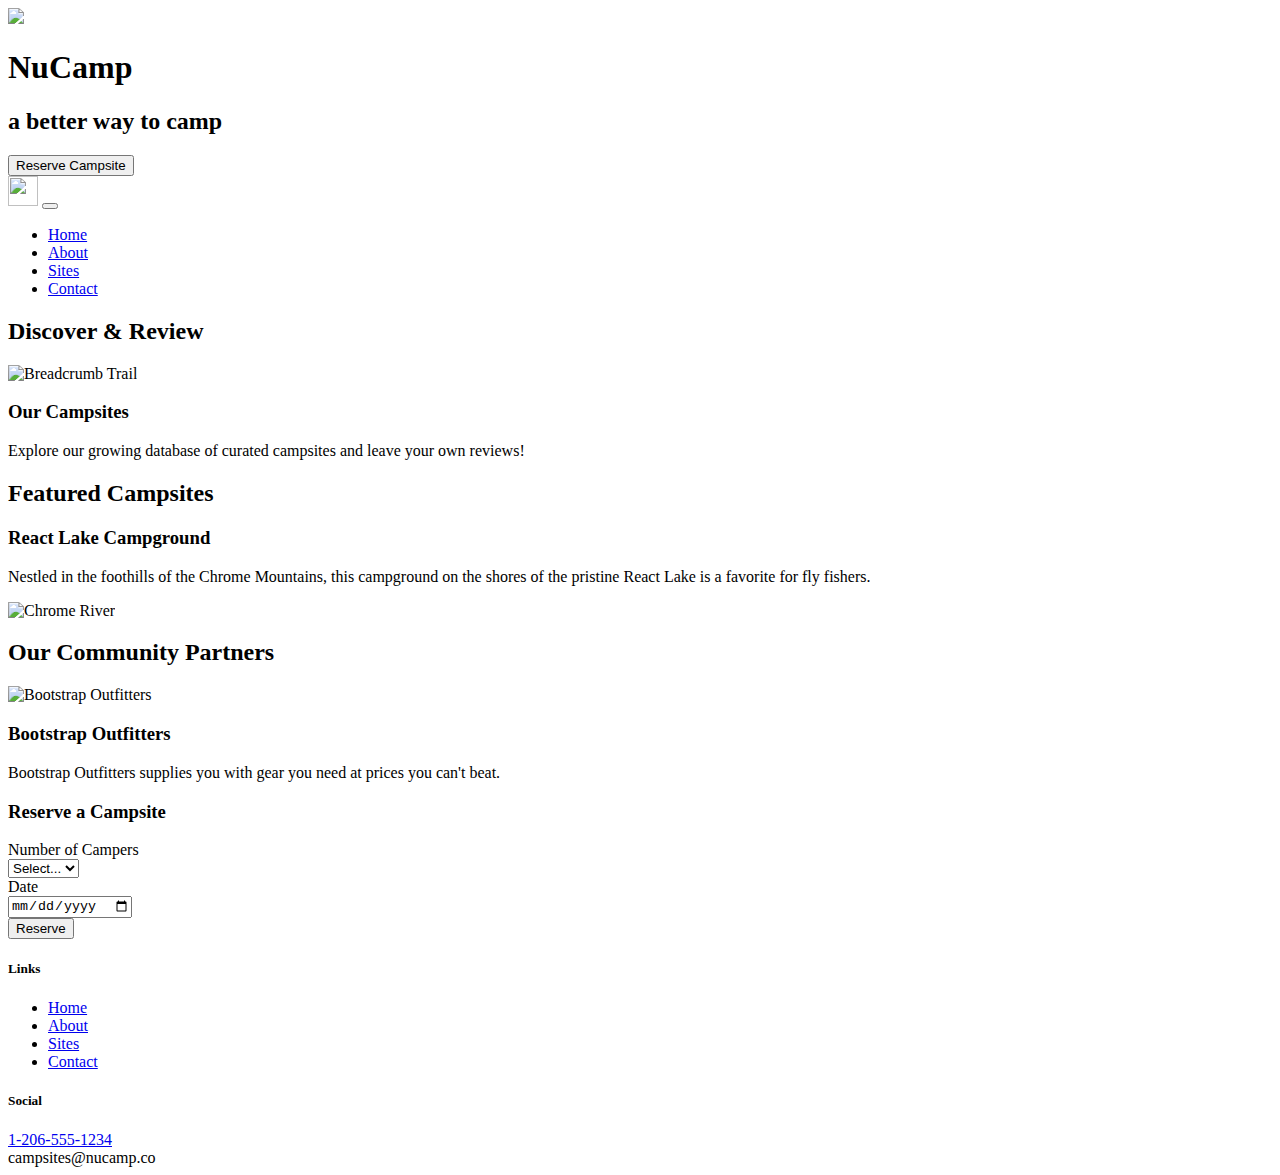
==== index.html @ 6b459511 "Week 2 assignment" ====
<!DOCTYPE html>
<html lang="en">

<head>
    <meta charset="utf-8" />
    <meta name="viewport" content="width=device-width, initial-scale=1" />

    <!-- Bootstrap CSS -->
    <link rel="stylesheet" href="node_modules/bootstrap/dist/css/bootstrap.min.css" />

    <!-- Additional CSS must be placed after Bootstrap CSS -->
    <link rel="stylesheet" href="https://fonts.googleapis.com/css?family=Lobster|Open+Sans" />
    <link rel="stylesheet" href="node_modules/bootstrap-social/bootstrap-social.css" />
    <link rel="stylesheet" href="css/styles.css" />
    <link rel="stylesheet" href="node_modules/font-awesome/css/font-awesome.min.css" />

    <title>NuCamp: A Better Way To Camp</title>
</head>
<body>

   <header class="jumbotron jumbotron-fluid">
        <div class="container">
            <div class="row">
                <div class="col-4 col-sm-3 col-md-2 align-self-center">
                   <img src="img/logo.png" class="img-fluid" />
                </div>
                <div class="col">
                    <h1>NuCamp</h1>
                    <h2>a better way to camp</h2>
                </div>
                <!--TASK 3 BEGINS HERE-->
                <div class="col-md-4 col-xl-2 col-xs-12 mt-4">
                    <a href="#reserveForm"><button type="button" class="btn btn-lg bg-info text-white">Reserve Campsite</button></a>
                </div> <!--TASK 3 ENDS HERE-->
            </div>
        </div>
    </header>

    <nav class="navbar navbar-expand-sm navbar-dark sticky-top">
        <div class="container">
            <a class="navbar-brand" href="#"><img src="img/logo.png" height="30" width="30" /></a>
            <button class="navbar-toggler ml-auto" type="button" data-toggle="collapse" data-target="#nucampNavbar">
                <span class="navbar-toggler-icon"></span>
            </button>
            <div class="collapse navbar-collapse" id="nucampNavbar">
                <ul class="navbar-nav">
                    <li class="nav-item active"><a class="nav-link" href="#"><i class="fa fa-home fa-lg"></i> Home</a></li>
                    <li class="nav-item"><a class="nav-link" href="aboutus.html"><i class="fa fa-info fa-lg"></i> About</a></li>
                    <li class="nav-item"><a class="nav-link" href="#"><i class="fa fa-list fa-lg"></i> Sites</a></li>
                    <li class="nav-item"><a class="nav-link" href="contactus.html"><i class="fa fa-address-card fa-lg"></i> Contact</a></li>
                </ul>
            </div>
        </div>
    </nav>

    <div class="container">
        <div class="row row-content align-items-center">
            <div class="col-sm-4 order-sm-last col-md-3">
                <h2 class="text-sm-right">Discover & Review</h2>
            </div>
            <div class="col">
                <div class="media">
                    <img class="d-flex mr-3 img-thumbnail" src="img/breadcrumb-trail-thumb.jpg" alt="Breadcrumb Trail" />
                    <div class="media-body align-self-center">
                        <h3>Our Campsites</h3>
                        <p class="d-none d-sm-block">Explore our growing database of curated campsites and leave your own reviews!</p>
                    </div>
                </div>
            </div>
        </div>

        <div class="row row-content align-items-center">
            <div class="col-sm-4 col-md-3">
                <h2>Featured Campsites</h2>
            </div>
            <!--TASK 1 BEGINS HERE-->
            <div class="col">
            <div class="media">
                <div class="media-body">
                    <h3 class="mt-0 mb-1">React Lake Campground</h3>
                    <p class="d-none d-sm-block">Nestled in the foothills of the Chrome Mountains, this campground on the shores of the pristine React Lake is
                        a favorite for fly fishers.</p>
                </div>
                <img class="ml-3 d-flex img-thumbnail" src="img/chrome-river-thumb.jpg" alt="Chrome River">
            </div>
        </div> <!--TASK 1 ENDS HERE-->
        </div>

        <div class="row row-content align-items-center">
            <div class="col-sm-4 order-sm-last col-md-3">
                <h2 class="text-sm-right">Our Community Partners</h2>
            </div>
            <div class="col">
                <div class="media">
                    <img class="d-flex mr-3 img-thumbnail " src="img/bootstrap-thumb.png" alt="Bootstrap Outfitters">
                    <div class="media-body align-self-center">
                        <h3>Bootstrap Outfitters</h3>
        				<p class="d-none d-sm-block">Bootstrap Outfitters supplies you with gear you need at prices you can't beat.</p>
                    </div>
                </div>
            </div>
        </div>

        <!--TASK 2 BEGINS HERE-->
        <div class="row row-content align-items-center form-group" id="reserveForm">
            <div class="col-sm-6 mx-auto">
                <div class="card">
                    <h3 class="card-header bg-info text-white">Reserve a Campsite</h3>
                    <div class="card-body">
                        <form action="">
                            <div class="row">
                                <div class="col-sm-6">
                                    <label class="col-form-label" for="">Number of Campers</label> 
                                </div>
                                <div class="col-sm-6">
                                    <select class="form-control" name="numCampers" id="numCampers">
                                        <option selected>Select...</option>
                                        <option value="1">1</option>
                                        <option value="1">2</option>
                                        <option value="1">3</option>
                                        <option value="1">4</option>
                                        <option value="1">5</option>
                                        <option value="1">6</option>
                                    </select>
                                </div>
                            </div>
                            <div class="row mt-3">
                                <label class="col-sm-6 col-form-label" for="date">Date</label>
                                <div class="col-sm-6">
                                    <input class="form-control" type="date" id="date" name="date" placeholder="date">
                                </div>
                            </div>
                            <div class="row">
                                <div class="col">
                                    <button class="btn btn-primary mt-3" type="submit">Reserve</button>
                                </div>
                            </div>
                        </form>
                    </div>
                </div>
            </div>
        </div> <!--TASK 2 ENDS HERE-->


        </div>

    <footer>
        <div class="container site-footer">
            <div class="row">
                <div class="col-4 col-sm-2 offset-1">
                    <h5>Links</h5>
                    <ul class="list-unstyled">
                        <li><a href="#">Home</a></li>
                        <li><a href="aboutus.html">About</a></li>
                        <li><a href="#">Sites</a></li>
                        <li><a href="contactus.html">Contact</a></li>
                    </ul>
                </div>
                <div class="col-6 col-sm-5 text-center">
                    <h5>Social</h5>
                    <a class="btn btn-social-icon btn-instagram" href="http://instagram.com/"><i class="fa fa-instagram"></i></a>
                    <a class="btn btn-social-icon btn-facebook" href="http://facebook.com/"><i class="fa fa-facebook"></i></a>
                    <a class="btn btn-social-icon btn-twitter" href="http://twitter.com/"><i class="fa fa-twitter"></i></a>
                    <a class="btn btn-social-icon btn-youtube" href="http://youtube.com/"><i class="fa fa-youtube"></i></a>
                </div>
                <div class="col-sm-4 text-center">
                    <a role="button" class="btn btn-link" href="tel:+12065551234"><i class="fa fa-phone"></i> 1-206-555-1234</a><br>
                    <a role="button" class="btn btn-link" href="mailto:campsites@nucamp.co"><i class="fa fa-envelope-o"></a></i>
                    campsites@nucamp.co
                </div>
            </div>
        </div>
    </footer>

    <!-- jQuery must come first, then Popper.js, then the Bootstrap JavaScript plugins.-->
    <script src="node_modules/jquery/dist/jquery.slim.min.js"></script>
    <script src="node_modules/popper.js/dist/umd/popper.min.js"></script>
    <script src="node_modules/bootstrap/dist/js/bootstrap.min.js"></script>
</body>

</html>
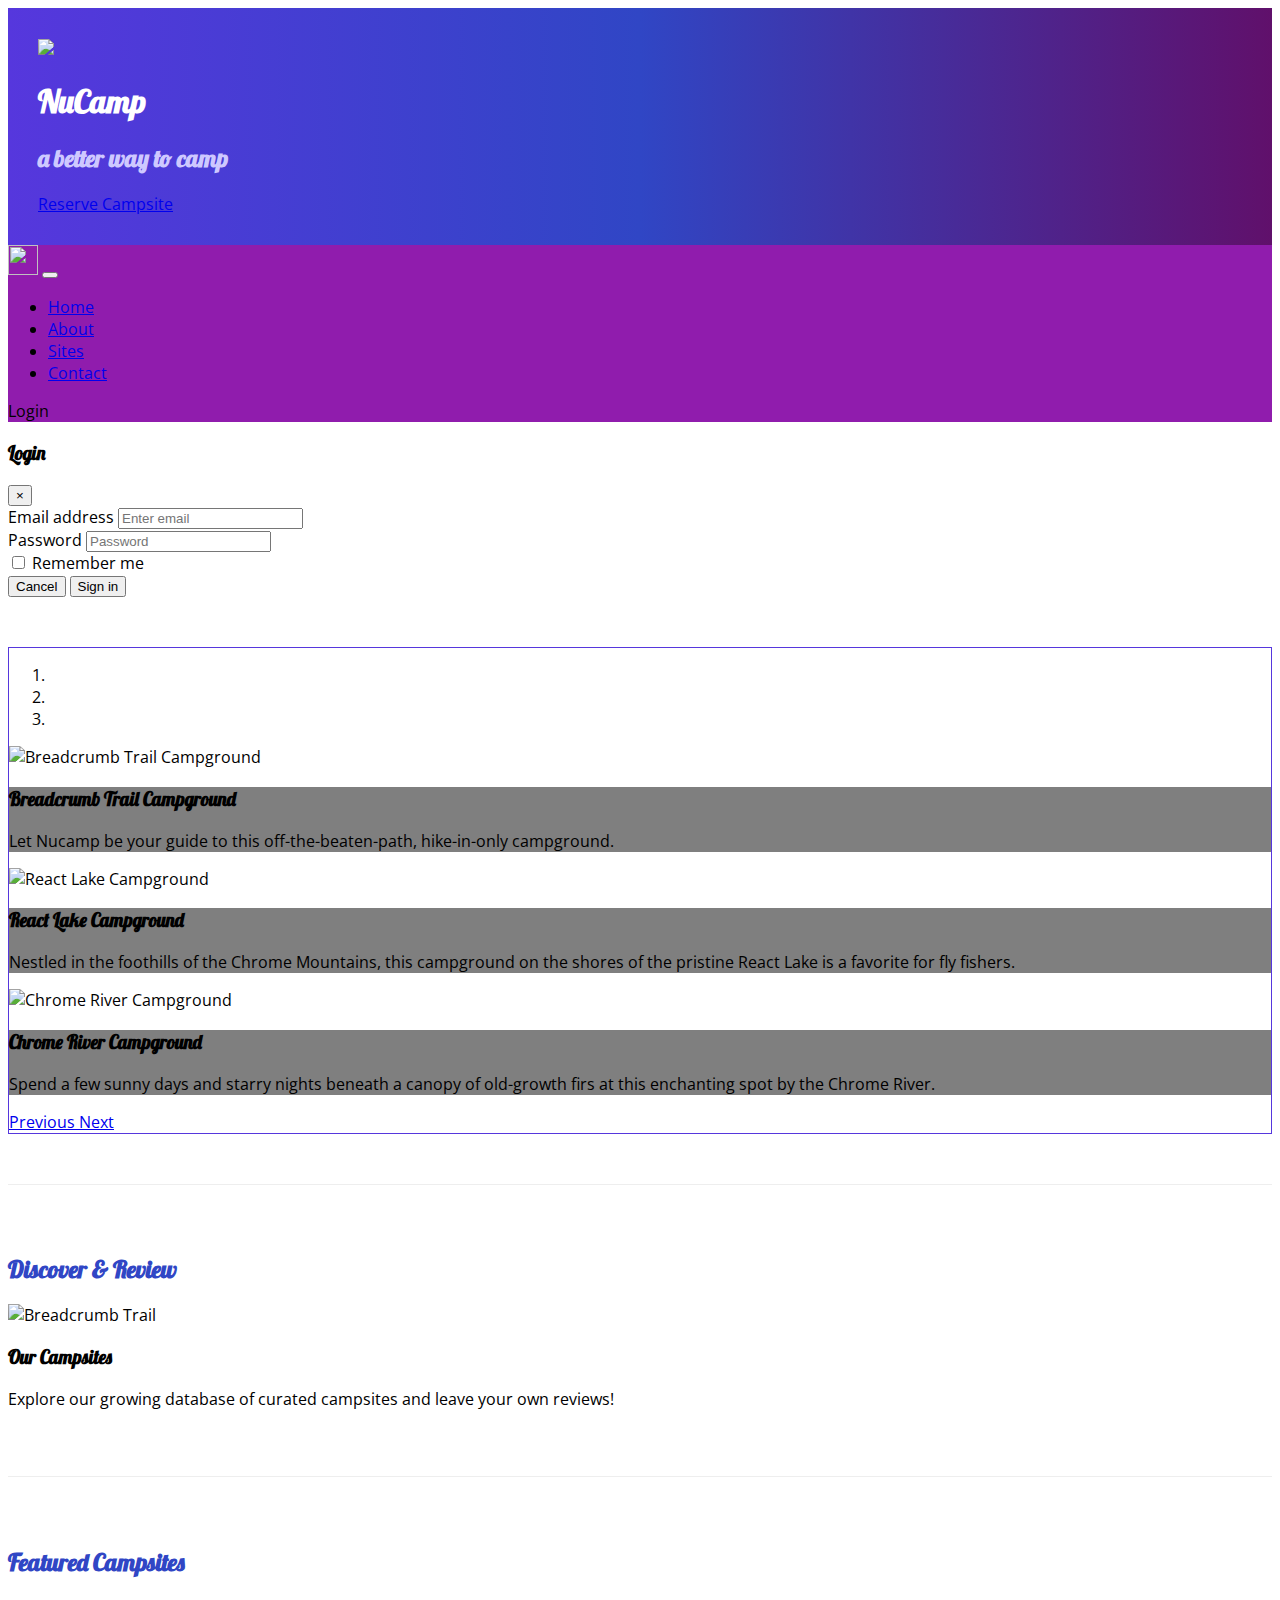
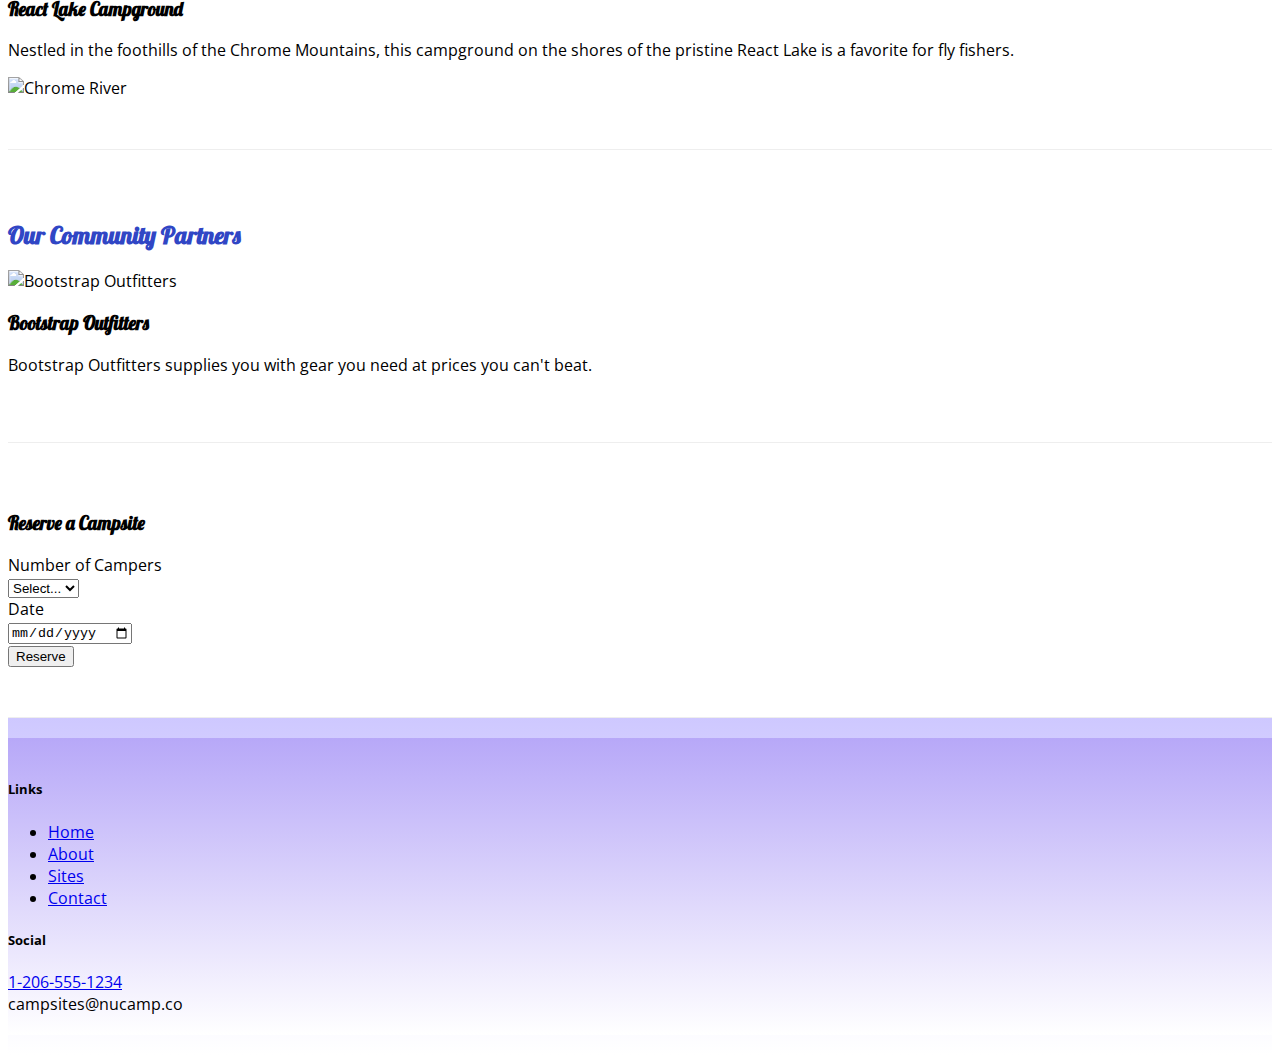
==== commit c6d94c43: "week 3 changes" ====
--- a/index.html
+++ b/index.html
@@ -11,7 +11,7 @@
     <!-- Additional CSS must be placed after Bootstrap CSS -->
     <link rel="stylesheet" href="https://fonts.googleapis.com/css?family=Lobster|Open+Sans" />
     <link rel="stylesheet" href="node_modules/bootstrap-social/bootstrap-social.css" />
-    <link rel="stylesheet" href="css/styles.css" />
+    <link rel="stylesheet" href="styles.css" />
     <link rel="stylesheet" href="node_modules/font-awesome/css/font-awesome.min.css" />
 
     <title>NuCamp: A Better Way To Camp</title>
@@ -30,7 +30,8 @@
                 </div>
                 <!--TASK 3 BEGINS HERE-->
                 <div class="col-md-4 col-xl-2 col-xs-12 mt-4">
-                    <a href="#reserveForm"><button type="button" class="btn btn-lg bg-info text-white">Reserve Campsite</button></a>
+                    <a href="#reservationForm" role="button" class="btn btn-lg btn-info" data-toggle="tooltip" data-placement="bottom"
+                        data-html="true" title="Or call us at <br /><strong>1-206-555-1234</strong>">Reserve Campsite</a>
                 </div> <!--TASK 3 ENDS HERE-->
             </div>
         </div>
@@ -49,11 +50,101 @@
                     <li class="nav-item"><a class="nav-link" href="#"><i class="fa fa-list fa-lg"></i> Sites</a></li>
                     <li class="nav-item"><a class="nav-link" href="contactus.html"><i class="fa fa-address-card fa-lg"></i> Contact</a></li>
                 </ul>
+                <span class="navbar-text ml-auto">
+                    <a role="button" data-toggle="modal" data-target="#loginModal">
+                    <i class="fa fa-sign-in"></i> Login</a>
+                </span>
             </div>
         </div>
     </nav>
 
+    <div id="loginModal" class="modal fade" role="dialog">
+        <div class="modal-dialog" role="document">
+            <div class="modal-content">
+                <div class="modal-header">
+                    <h3 class="modal-title">Login</h3>
+                    <button type="button" class="close" data-dismiss="modal">&times;</button>
+                </div>
+                <div class="modal-body">
+                    <div class="container-fluid">
+                        <form>
+                            <div class="form-row">
+                                <div class="form-group col-12">
+                                    <label class="sr-only" for="loginEmail">Email address</label>
+                                    <input type="email" class="form-control form-control-sm" id="loginEmail"
+                                        placeholder="Enter email">
+                                </div>
+                                <div class="form-group col-12">
+                                    <label class="sr-only" for="loginPassword">Password</label>
+                                    <input type="password" class="form-control form-control-sm" id="loginPassword"
+                                        placeholder="Password">
+                                </div>
+                                <div class="col">
+                                    <div class="form-check">
+                                        <input class="form-check-input" type="checkbox">
+                                        <label class="form-check-label"> Remember me
+                                        </label>
+                                    </div>
+                                </div>
+                            </div>
+                            <div class="form-row">
+                                <button type="button" class="btn btn-secondary btn-sm ml-auto"
+                                    data-dismiss="modal">Cancel</button>
+                                <button type="submit" class="btn btn-primary btn-sm ml-1">Sign in</button>
+                            </div>
+                        </form>
+                    </div>
+                </div>
+            </div>
+        </div>
+    </div>
+
     <div class="container">
+        <div class="row row-content">
+            <div class="col-md-8 mx-auto">
+                <div id="homeCarousel" class="carousel slide" data-ride="carousel">
+                    <ol class="carousel-indicators">
+                        <li data-target="#homeCarousel" data-slide-to="0" class="active"></li>
+                        <li data-target="#homeCarousel" data-slide-to="1"></li>
+                        <li data-target="#homeCarousel" data-slide-to="2"></li>
+                    </ol>
+                    <div class="carousel-inner">
+                        <div class="carousel-item active">
+                            <img class="d-block w-100" src="img/breadcrumb-trail.jpg" alt="Breadcrumb Trail Campground" />
+                            <div class="carousel-caption">
+                                <h3>Breadcrumb Trail Campground</h3>
+                                <p class="d-none d-sm-block">Let Nucamp be your guide to this off-the-beaten-path, hike-in-only campground.</p>
+                            </div>
+                        </div>
+                        <div class="carousel-item">
+                            <img class="d-block w-100" src="img/react-lake.jpg" alt="React Lake Campground" />
+                            <div class="carousel-caption">
+                                <h3>React Lake Campground</h3>
+                                <p class="d-none d-sm-block">Nestled in the foothills of the Chrome Mountains, this campground on the shores of the pristine React Lake is a favorite
+                                for fly fishers.</p>
+                            </div>
+                        </div>
+                        <div class="carousel-item">
+                            <img class="d-block w-100" src="img/chrome-river.jpg" alt="Chrome River Campground" />
+                            <div class="carousel-caption">
+                                <h3>Chrome River Campground</h3>
+                                <p class="d-none d-sm-block">Spend a few sunny days and starry nights beneath a canopy of old-growth firs at this enchanting spot by the Chrome
+                                River.</p>
+                            </div>
+                        </div>
+                    </div>
+                    <a class="carousel-control-prev" href="#homeCarousel" role="button" data-slide="prev">
+                        <span class="carousel-control-prev-icon"></span>
+                        <span class="sr-only">Previous</span>
+                    </a>
+                    <a class="carousel-control-next" href="#homeCarousel" role="button" data-slide="next">
+                        <span class="carousel-control-next-icon"></span>
+                        <span class="sr-only">Next</span>
+                    </a>
+                </div>
+            </div>
+        </div>
+
         <div class="row row-content align-items-center">
             <div class="col-sm-4 order-sm-last col-md-3">
                 <h2 class="text-sm-right">Discover & Review</h2>
@@ -76,7 +167,7 @@
             <!--TASK 1 BEGINS HERE-->
             <div class="col">
             <div class="media">
-                <div class="media-body">
+                <div class="media-body align-self-center">
                     <h3 class="mt-0 mb-1">React Lake Campground</h3>
                     <p class="d-none d-sm-block">Nestled in the foothills of the Chrome Mountains, this campground on the shores of the pristine React Lake is
                         a favorite for fly fishers.</p>
@@ -176,6 +267,14 @@
     <script src="node_modules/jquery/dist/jquery.slim.min.js"></script>
     <script src="node_modules/popper.js/dist/umd/popper.min.js"></script>
     <script src="node_modules/bootstrap/dist/js/bootstrap.min.js"></script>
+
+    <script>
+        $(function () {
+            $('[data-toggle="tooltip"]').tooltip()
+        })
+    </script>
+
+    
 </body>
 
 </html>--- a/styles.css
+++ b/styles.css
@@ -0,0 +1,49 @@
+body {
+    font-family: "Open Sans", sans-serif;
+}
+
+h1, h2, h3 {
+    font-family: "Lobster", cursive;
+}
+
+h2 {
+    color: #3046C5;
+}
+
+header h2 {
+    color: #CEC8FF;
+}
+
+footer {
+    background-image: linear-gradient(#CEC8FF, white);
+    padding: 20px 0;
+}
+
+.jumbotron {
+    margin: 0;
+    padding: 30px;
+    background-image: linear-gradient(to right, #5637DD, #3046C5, #60106B);
+    color: white;
+}
+
+.row-content {
+    padding: 50px 0;
+    border-bottom: 1px ridge;
+}
+
+.navbar {
+    background-color: #901cad;
+}
+
+.site-footer{
+    background-image: linear-gradient(#b7a8f8, white);
+    padding: 20px 0px;
+}
+
+.carousel-caption {
+    background-color: rgba(0, 0, 0, 0.5);
+}
+
+.carousel {
+    border: solid 1px #5637DD;
+}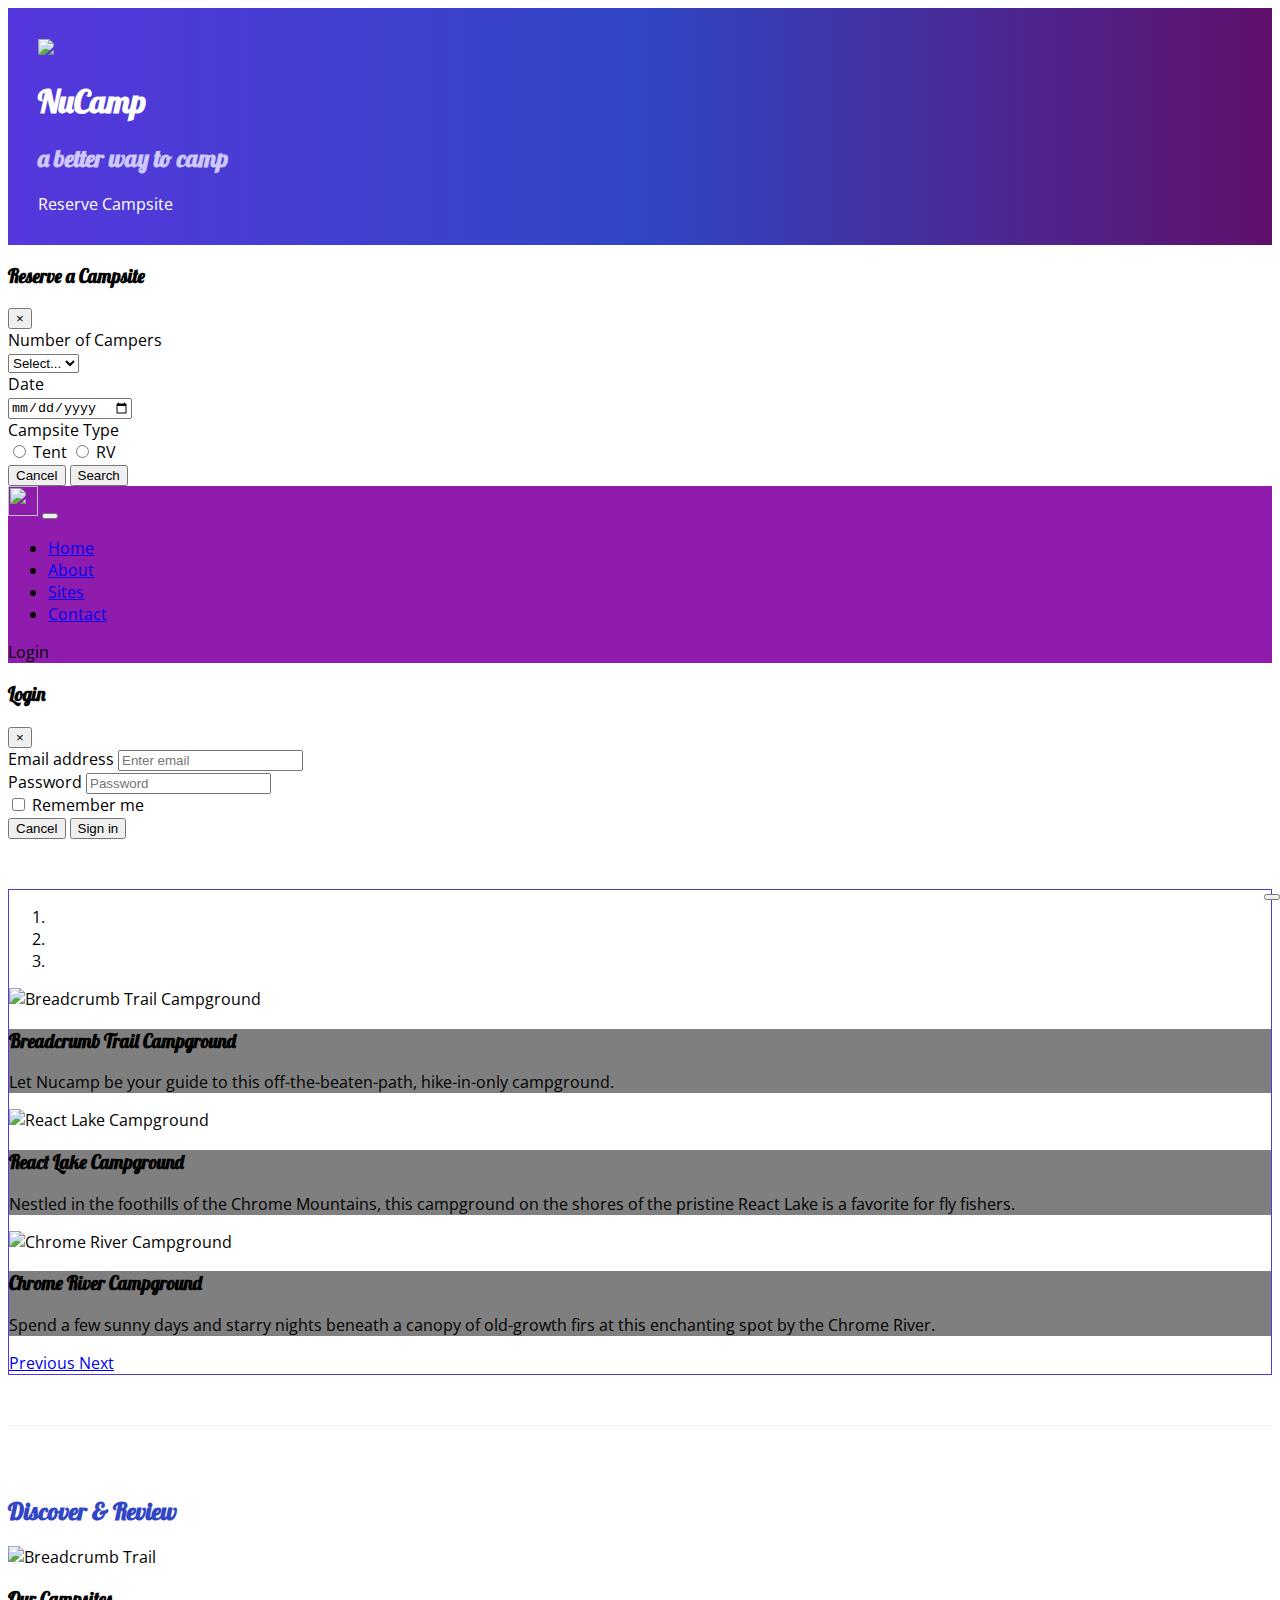
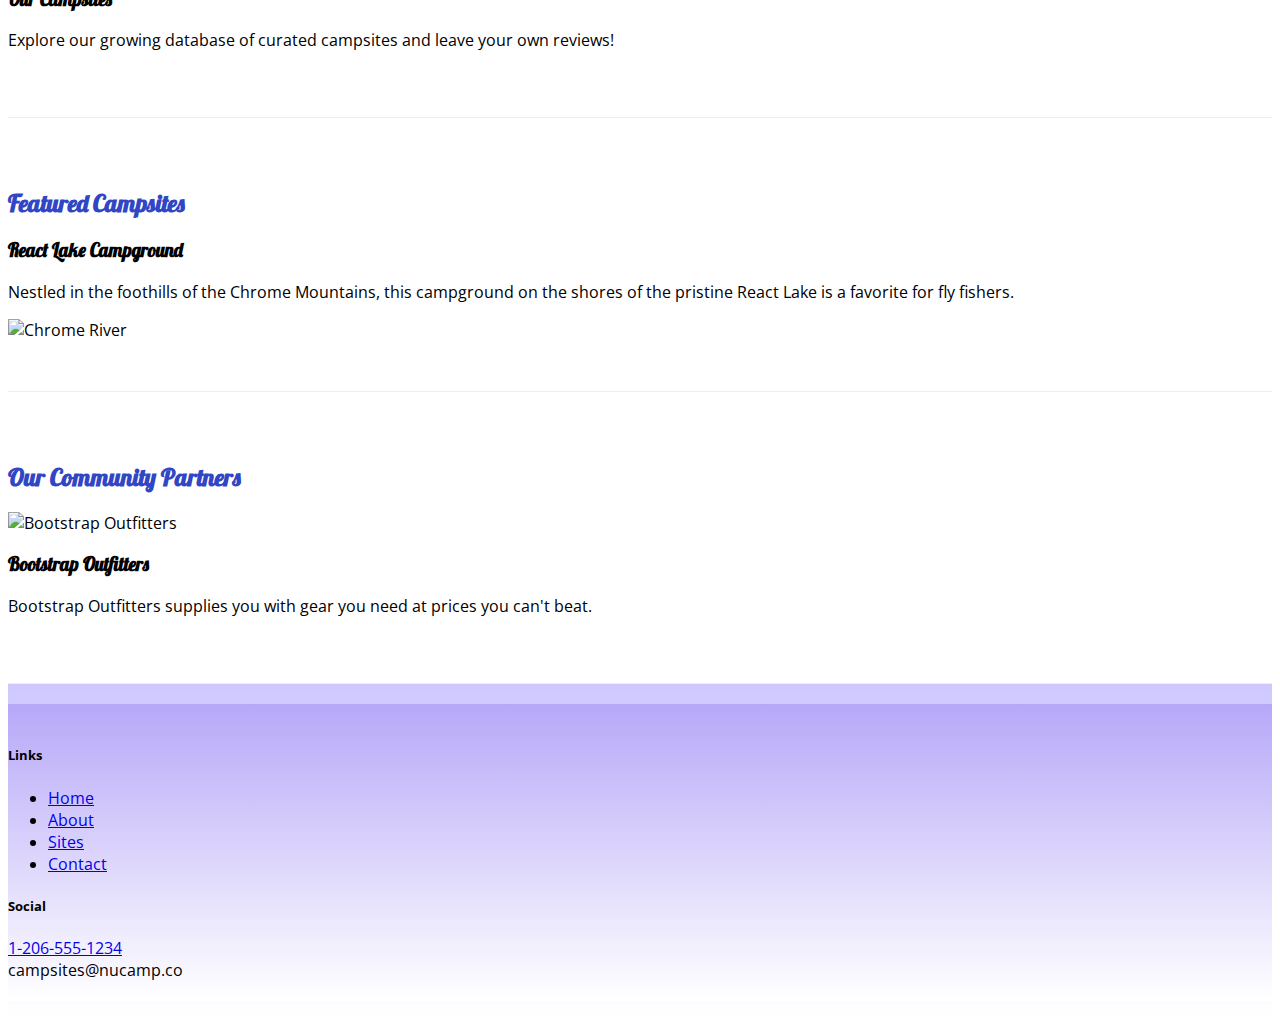
==== commit 555a317c: "week 3 workshop & week 4 jQuery" ====
--- a/index.html
+++ b/index.html
@@ -30,12 +30,73 @@
                 </div>
                 <!--TASK 3 BEGINS HERE-->
                 <div class="col-md-4 col-xl-2 col-xs-12 mt-4">
-                    <a href="#reservationForm" role="button" class="btn btn-lg btn-info" data-toggle="tooltip" data-placement="bottom"
-                        data-html="true" title="Or call us at <br /><strong>1-206-555-1234</strong>">Reserve Campsite</a>
+                    <a role="button" class="btn btn-lg btn-info" data-toggle="modal" data-target="#reserveModal">Reserve Campsite</a>
                 </div> <!--TASK 3 ENDS HERE-->
             </div>
         </div>
     </header>
+    
+<!--Week 3 Assignment Begins-->
+    <div class="modal-lg modal fade" id="reserveModal" role="dialog">
+        <div class="modal-lg modal-dialog ml-5" role="document">
+            <div class="modal-content">
+                <div class="modal-header card-header bg-info text-white">
+                    <h3 class="modal-title">Reserve a Campsite</h3>
+                    <button type="button" class="close" data-dismiss="modal">&times;</button>
+                </div>
+                <div class="modal-body">
+                    <div class="container-fluid">
+                        <form action="">
+                            <div class="form-row col">
+                                <div class="form-group col-sm-6">
+                                    <label for="" class="col-form-label">Number of Campers</label>
+                                </div>
+                                <div class="col">
+                                    <select name="nuCampers" id="nuCampers" class="form-control">
+                                        <option selected>Select...</option>
+                                        <option value="1">One</option>
+                                        <option value="1">Two</option>
+                                        <option value="1">Three</option>
+                                        <option value="1">Four</option>
+                                        <option value="1">Five</option>
+                                        <option value="1">Six</option>
+                                    </select>
+                                </div>
+                            </div>
+                            <div class="form-row col">
+                                <div class="form-group col-sm-6">
+                                    <label class="col-form-label" for="date">Date</label>
+                                </div>
+                                <div class="col">
+                                    <input class="form-control" type="date" id="date" name="date" placeholder="date">   
+                                </div>
+                            </div>
+                            <div class="form-row col">
+                                <div class="form-group col-sm-6">
+                                    <label class="col-form-label" for="date">Campsite Type</label>
+                                </div>
+                                <div class="form-group col-sm-6 btn-group btn-group-toggle" data-toggle="buttons">
+                                    <label class="btn btn-success active">
+                                        <input type="radio" name="siteType" id="siteTent" value="tent" autocomplete="off"> Tent
+                                    </label>
+                                    <label class="btn btn-primary">
+                                        <input type="radio" name="siteType" id="siteRV" value="RV" autocomplete="off"> RV
+                                    </label>
+                                </div>
+                            </div>
+                            <div class="form-row col">
+                                <div class="form-group col-sm-6">
+                                    <button class="btn btn-secondary mt-3" type="submit">Cancel</button>
+                                    <button class="btn btn-primary mt-3" type="submit">Search</button>
+                                </div>
+                            </div>
+                        </form>
+                    </div>
+                </div>
+            </div>
+        </div>
+    </div>
+    <!--Week 3 Assignment Ends-->
 
     <nav class="navbar navbar-expand-sm navbar-dark sticky-top">
         <div class="container">
@@ -141,6 +202,10 @@
                         <span class="carousel-control-next-icon"></span>
                         <span class="sr-only">Next</span>
                     </a>
+                        <!--Exercise: Bootstrap and JQuery Part 2-->
+                        <button class="btn btn-danger btn-sm" id="carouselButton">
+                            <i class="fa fa-pause"></i>
+                        </button>
                 </div>
             </div>
         </div>
@@ -193,44 +258,8 @@
         </div>
 
         <!--TASK 2 BEGINS HERE-->
-        <div class="row row-content align-items-center form-group" id="reserveForm">
-            <div class="col-sm-6 mx-auto">
-                <div class="card">
-                    <h3 class="card-header bg-info text-white">Reserve a Campsite</h3>
-                    <div class="card-body">
-                        <form action="">
-                            <div class="row">
-                                <div class="col-sm-6">
-                                    <label class="col-form-label" for="">Number of Campers</label> 
-                                </div>
-                                <div class="col-sm-6">
-                                    <select class="form-control" name="numCampers" id="numCampers">
-                                        <option selected>Select...</option>
-                                        <option value="1">1</option>
-                                        <option value="1">2</option>
-                                        <option value="1">3</option>
-                                        <option value="1">4</option>
-                                        <option value="1">5</option>
-                                        <option value="1">6</option>
-                                    </select>
-                                </div>
-                            </div>
-                            <div class="row mt-3">
-                                <label class="col-sm-6 col-form-label" for="date">Date</label>
-                                <div class="col-sm-6">
-                                    <input class="form-control" type="date" id="date" name="date" placeholder="date">
-                                </div>
-                            </div>
-                            <div class="row">
-                                <div class="col">
-                                    <button class="btn btn-primary mt-3" type="submit">Reserve</button>
-                                </div>
-                            </div>
-                        </form>
-                    </div>
-                </div>
-            </div>
-        </div> <!--TASK 2 ENDS HERE-->
+        <!--Task 2 was deleted on week 3 assignment-->
+         <!--TASK 2 ENDS HERE-->
 
 
         </div>
@@ -268,12 +297,23 @@
     <script src="node_modules/popper.js/dist/umd/popper.min.js"></script>
     <script src="node_modules/bootstrap/dist/js/bootstrap.min.js"></script>
 
+    <!--Exercise: Bootstrap and JQuery Part 2-->
     <script>
         $(function () {
-            $('[data-toggle="tooltip"]').tooltip()
-        })
+            $(".carousel").carousel({ interval: 2000 });
+            $("#carouselButton").click(function () {
+                if ($("#carouselButton").children("i").hasClass("fa-pause")) {
+                    $(".carousel").carousel("pause");
+                    $("#carouselButton").children("i").removeClass("fa-pause");
+                    $("#carouselButton").children("i").addClass("fa-play");
+                } else {
+                    $(".carousel").carousel("cycle");
+                    $("#carouselButton").children("i").removeClass("fa-play");
+                    $("#carouselButton").children("i").addClass("fa-pause");
+                }
+            });
+        });
     </script>
-
     
 </body>
 
--- a/styles.css
+++ b/styles.css
@@ -46,4 +46,9 @@
 
 .carousel {
     border: solid 1px #5637DD;
+}
+#carouselButton {
+    position: absolute;
+    right: 0;
+    bottom: 0;
 }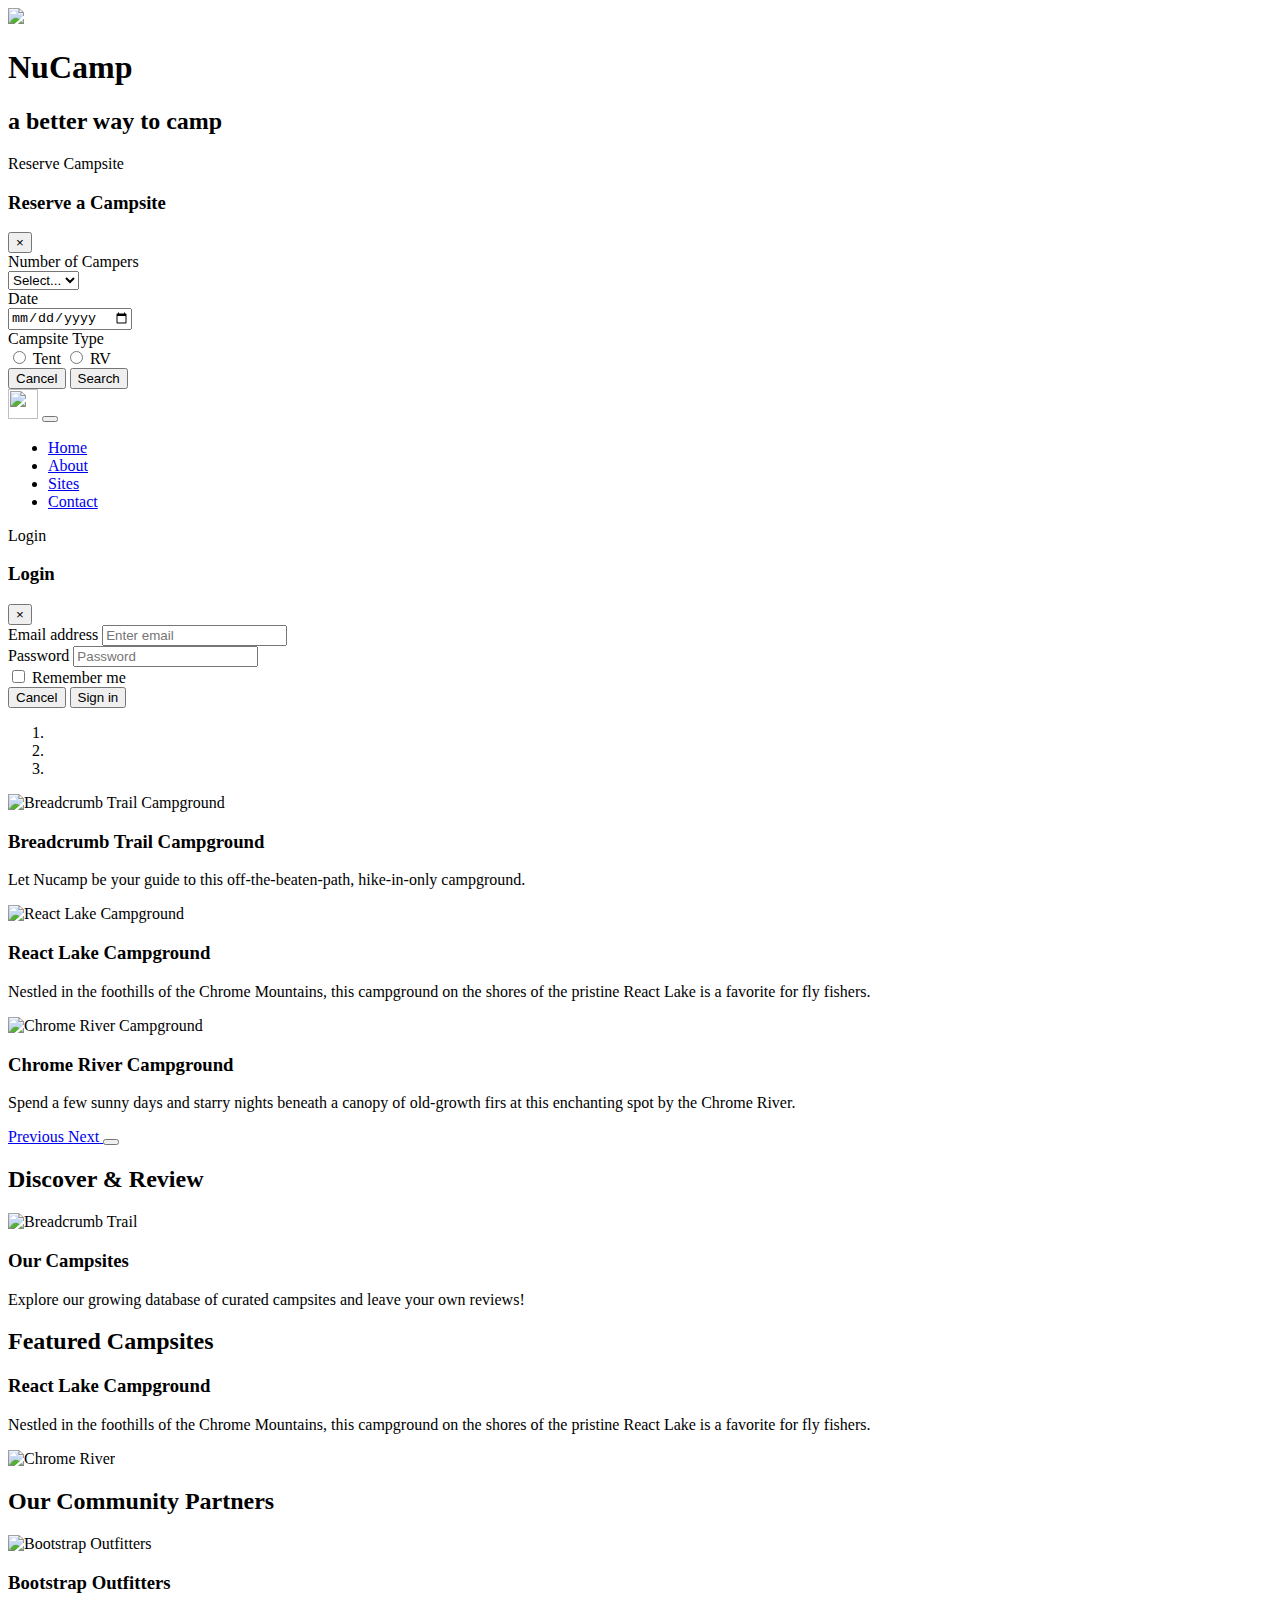
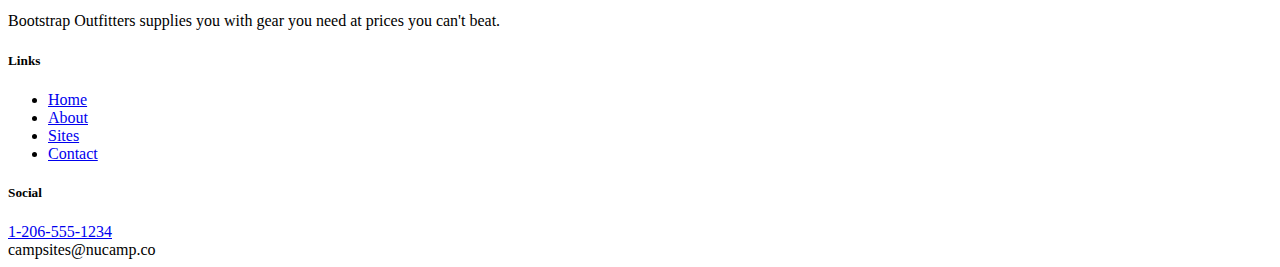
==== commit a87fdbf8: "NPM Scripts Part 1" ====
--- a/index.html
+++ b/index.html
@@ -11,7 +11,7 @@
     <!-- Additional CSS must be placed after Bootstrap CSS -->
     <link rel="stylesheet" href="https://fonts.googleapis.com/css?family=Lobster|Open+Sans" />
     <link rel="stylesheet" href="node_modules/bootstrap-social/bootstrap-social.css" />
-    <link rel="stylesheet" href="styles.css" />
+    <link rel="stylesheet" href="css/styles.css" />
     <link rel="stylesheet" href="node_modules/font-awesome/css/font-awesome.min.css" />
 
     <title>NuCamp: A Better Way To Camp</title>
@@ -295,26 +295,8 @@
     <!-- jQuery must come first, then Popper.js, then the Bootstrap JavaScript plugins.-->
     <script src="node_modules/jquery/dist/jquery.slim.min.js"></script>
     <script src="node_modules/popper.js/dist/umd/popper.min.js"></script>
-    <script src="node_modules/bootstrap/dist/js/bootstrap.min.js"></script>
-
-    <!--Exercise: Bootstrap and JQuery Part 2-->
-    <script>
-        $(function () {
-            $(".carousel").carousel({ interval: 2000 });
-            $("#carouselButton").click(function () {
-                if ($("#carouselButton").children("i").hasClass("fa-pause")) {
-                    $(".carousel").carousel("pause");
-                    $("#carouselButton").children("i").removeClass("fa-pause");
-                    $("#carouselButton").children("i").addClass("fa-play");
-                } else {
-                    $(".carousel").carousel("cycle");
-                    $("#carouselButton").children("i").removeClass("fa-play");
-                    $("#carouselButton").children("i").addClass("fa-pause");
-                }
-            });
-        });
-    </script>
-    
+    <script src="node_modules/bootstrap/dist/js/bootstrap.min.js"></script>    
+    <script src="js/scripts.js"></script>
 </body>
 
 </html>